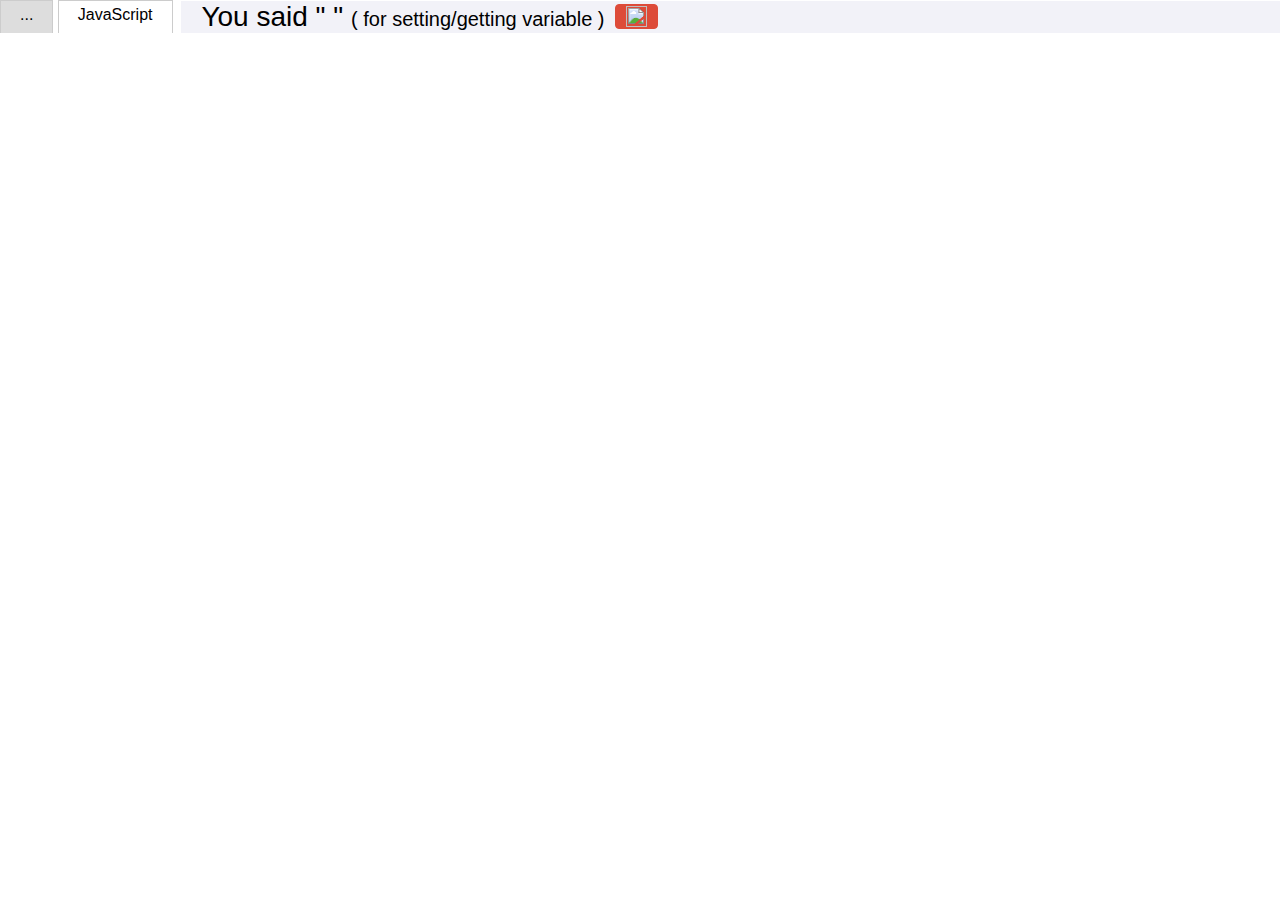
==== demos/code/index.html @ 2df3b996 "organized layout of blocks in flyout" ====
<!DOCTYPE html>
<html>
<head>
  <meta charset="utf-8">
  <meta name="google" value="notranslate">
  <title>Blockly Demo:</title>
  <link rel="stylesheet" href="style.css">
  <script src="/storage.js"></script>
  <!--<script src="../../blockly_compressed.js"></script>-->
  <!--<script src="../../blocks_compressed.js"></script>-->
    <script src="../../blockly_uncompressed.js"></script>
    <script src="../../blocks/logic.js"></script>
    <script src="../../blocks/loops.js"></script>
    <script src="../../blocks/math.js"></script>
    <script src="../../blocks/text.js"></script>
    <script src="../../blocks/lists.js"></script>
    <script src="../../blocks/colour.js"></script>
    <script src="../../blocks/variables.js"></script>
    <script src="../../blocks/procedures.js"></script>
    <script src="../../blocks/vr.js"></script>

  <script src="../../generators/javascript.js"></script>
  <script src="../../generators/javascript/logic.js"></script>
  <script src="../../generators/javascript/loops.js"></script>
  <script src="../../generators/javascript/math.js"></script>
  <script src="../../generators/javascript/text.js"></script>
  <script src="../../generators/javascript/lists.js"></script>
  <script src="../../generators/javascript/colour.js"></script>
  <script src="../../generators/javascript/variables.js"></script>
  <script src="../../generators/javascript/procedures.js"></script>
  <script src="../../generators/javascript/vr.js"></script>

  <!--<script src="../../javascript_compressed.js"></script>-->
  <script src="../../python_compressed.js"></script>
  <script src="../../php_compressed.js"></script>
  <script src="../../lua_compressed.js"></script>
  <script src="../../dart_compressed.js"></script>
  <script src="https://cdnjs.cloudflare.com/ajax/libs/kineticjs/5.0.6/kinetic.min.js"></script>
  <script type="text/javascript" src="leap/underscore.min.js"></script>
  <script src="leap/leap.min.js"></script>
  <script src="leap/leap-plugins.min.js"></script>
  <script src="leap/models_multimodal.js"></script>
  <script src="leap/control_leap.js"></script>
  <script src="code.js"></script>
  <script src="leap/setupSpeech.js">			</script>

  <!--vr -->
  <script src="../js/node_modules/three/three.js"></script>
  <script src="../js/node_modules/three/examples/js/controls/OrbitControls.js"></script>
  <script src="../js/node_modules/three/examples/js/controls/VRControls.js"></script>
  <script src="../js/node_modules/three/examples/js/effects/VREffect.js"></script>
  <script src="../js/polyfill/webvr-polyfill.js"></script>
  <script src="../js/Reticulum/reticulum.js"></script>
  <script src = "../js/Physijs/physi.js"></script>
  <script src = "obj_js/OBJMTLLoader.js"></script>
  <script src="obj_js/MTLLoader.js"></script>
  <script src="obj_js/OBJLoader.js"></script>
  <script src="background.js"></script>
  <script src="block_functions.js?rnd=373913"></script>
  <script src="label.js"></script>
  <script src="../js/tween.js"></script>

</head>
<body>
<div id="main-wrapper">
  <!-- <canvas id="cursor-canvas"></canvas> -->
  <!--vr scene-->
  <div id="canvas_special"></div>
  <div id="abs_mapping_stage" style=""></div>
  <table width="100%" height="100%" id="main-table">
    <!--<tr>-->
	  <!--<td><h1 id="feedback">Point at a block to start</h1></td>-->
      <!--<td class="farSide">-->
        <!--<select id="languageMenu"></select>-->
      <!--</td>-->
    <!--</tr>-->
    <tr>
      <td colspan=2>
        <table width="100%">
          <tr id="tabRow" height="1em">
            <td id="tab_blocks" class="tabon">...</td>
            <td class="tabmin">&nbsp;</td>
            <td id="tab_javascript" class="taboff">JavaScript</td>
			 <td class="tabmin">&nbsp;</td>
			 <td class="tabmin">&nbsp;</td>
            <td class="tabmax">
				
				<span id="speech-debug">
					 <span id="user-said">You said "  "</span>
				</span>
				<span id="speech-variable">
					( for setting/getting variable )
				</span>
              <!-- <button id="trashButton" class="notext" title="..."> -->
                <!-- <img src='../../media/1x1.gif' class="trash icon21"> -->
              <!-- </button> -->
              <!-- <button id="linkButton" class="notext" title="..."> -->
                <!-- <img src='../../media/1x1.gif' class="link icon21"> -->
              <!-- </button> -->
               <button id="runButton" class="notext primary" title="...">
                 <img src='../../media/1x1.gif' class="run icon21">
               </button>
            </td>
          </tr>
        </table>
      </td>
    </tr>
    <tr>
      <td height="99%" colspan=2 id="content_area">
      </td>
    </tr>
  </table>
  <div id="content_blocks" class="content"></div>
  <pre id="content_javascript" class="content"></pre>
  <pre id="content_python" class="content"></pre>
  <pre id="content_php" class="content"></pre>
  <pre id="content_lua" class="content"></pre>
  <pre id="content_dart" class="content"></pre>
  <textarea id="content_xml" class="content" wrap="off"></textarea>

  <xml id="toolbox" style="display: none">
    <category name="VR functions" colour="270">
      <block type="move_object_direction"></block>
        <block type="set_color"></block>
        <block type="create_object"></block>
    </category>
    <category name="{catLogic}" colour="210">
      <block type="controls_if"></block>
      <block type="logic_compare"></block>
      <block type="logic_operation"></block>
      <block type="logic_negate"></block>
      <block type="logic_boolean"></block>
      <block type="logic_null"></block>
    </category>
    <category name="{catLoops}" colour="120">
      <block type="controls_repeat_ext">
        <value name="TIMES">
          <shadow type="math_number">
            <field name="NUM">10</field>
          </shadow>
        </value>
      </block>
      <block type="controls_whileUntil"></block>
      <block type="controls_for">
        <value name="FROM">
          <shadow type="math_number">
            <field name="NUM">1</field>
          </shadow>
        </value>
        <value name="TO">
          <shadow type="math_number">
            <field name="NUM">10</field>
          </shadow>
        </value>
        <value name="BY">
          <shadow type="math_number">
            <field name="NUM">1</field>
          </shadow>
        </value>
      </block>

    </category>
    <category name="{catMath}" colour="230">
      <block type="math_number"></block>
      <block type="math_arithmetic">
        <value name="A">
          <shadow type="math_number">
            <field name="NUM">1</field>
          </shadow>
        </value>
        <value name="B">
          <shadow type="math_number">
            <field name="NUM">1</field>
          </shadow>
        </value>
      </block>
      <block type="math_single">
        <value name="NUM">
          <shadow type="math_number">
            <field name="NUM">9</field>
          </shadow>
        </value>
      </block>

      <block type="math_random_int">
        <value name="FROM">
          <shadow type="math_number">
            <field name="NUM">1</field>
          </shadow>
        </value>
        <value name="TO">
          <shadow type="math_number">
            <field name="NUM">100</field>
          </shadow>
        </value>
      </block>

    </category>

    <category name="{catVariables}" colour="330" custom="VARIABLE"></category>

  </xml>
</div>


<!--vr scene script-->
<script>
    var idToObject = {};  var idToLabel = {};
    var objectNextId = 0; var labelID = 0;
    var ground, texture, scene, controls, effect, camera ;
    var audioListener, playList;
    var CANVAS_SIZE = 400;
    var prevTime = 0;
    //background
    //mini container
    container = document.getElementById('canvas_special');
    console.log(container);
    Physijs.scripts.worker = 'physijs_worker.js';
    Physijs.scripts.ammo = 'ammo.js';
    var renderer = new THREE.WebGLRenderer();
    //renderer.setPixelRatio(Math.floor(window.devicePixelRatio));
    renderer.setSize(CANVAS_SIZE, CANVAS_SIZE);
    container.appendChild(renderer.domElement);
    scene = new Physijs.Scene({ fixedTimeStep: 1 / 120 });
    scene.setGravity(new THREE.Vector3( 0, -10, 0 ));
    scene.addEventListener(
        'update',
        function() {
            scene.simulate( undefined, 2 );
        }
    );
    setCameraControls();
    addMusic();
    addReticulum();
    addBackground();
    createCube(0, 10, -20,1);
    var vrDisplay = null;
    navigator.getVRDisplays().then(function(displays) {
        if (displays.length > 0) {
            vrDisplay = displays[0];
            // Kick off the render loop.
            vrDisplay.requestAnimationFrame(animate);
            scene.simulate();
        }
    });
    window.addEventListener('vrdisplaypresentchange', onVRDisplayPresentChange);
    var lastRender = 0;
    function animate(timestamp) {
        var delta = Math.min(timestamp - lastRender, 500);
        lastRender = timestamp;
        for(i in idToLabel){
            idToLabel[i].update(idToLabel[i].parent.score);
        }
        Reticulum.update();
        controls.update();
        camera.updateMatrixWorld();
        effect.render(scene, camera);
        vrDisplay.requestAnimationFrame(animate);
        TWEEN.update( );
    }
    function setCameraControls(){
        camera = new THREE.PerspectiveCamera( 35, CANVAS_SIZE / CANVAS_SIZE, 1, 10000 );
        camera.position.x = 10;
        camera.position.y = 10;
        camera.position.z = 5;
        camera.lookAt(scene.position);
        scene.add( camera );
        camera.position.set(10,10,5);
        controls = new THREE.VRControls(camera);
        effect = new THREE.VREffect(renderer);
        effect.setSize(CANVAS_SIZE, CANVAS_SIZE);
    }
    function addMusic(){
        audioListener = new THREE.AudioListener();
        camera.add( audioListener );
        playList = new THREE.Audio( audioListener );
        scene.add( playList );
    }
    function addReticulum(){
        Reticulum.init(camera, {
            proximity: false,
            clickevents: true,
            reticle: {
                visible: true,
                restPoint: 1000, //Defines the reticle's resting point when no object has been targeted
                color: 0xcc00cc,
                innerRadius: 0.0001,
                outerRadius: 0.003,
                hover: {
                    color: 0x00cccc,
                    innerRadius: 0.02,
                    outerRadius: 0.024,
                    speed: 5,
                    vibrate: 50 //Set to 0 or [] to disable
                }
            },
            fuse: {
                visible: false,
                duration: 2.5,
                color: 0x00fff6,
                innerRadius: 0.045,
                outerRadius: 0.06,
                vibrate: 0, //Set to 0 or [] to disable
                clickCancelFuse: false //If users clicks on targeted object fuse is canceled
            }
        });
    }
    function onVRDisplayPresentChange() {
        console.log('onVRDisplayPresentChange');
    }
    function enterFullscreen (el) {
        if (el.requestFullscreen) {
            el.requestFullscreen();
        } else if (el.mozRequestFullScreen) {
            el.mozRequestFullScreen();
        } else if (el.webkitRequestFullscreen) {
            el.webkitRequestFullscreen();
        } else if (el.msRequestFullscreen) {
            el.msRequestFullscreen();
        }
    }
</script>

  <script>
	if(document.getElementById("abs_mapping_stage")){
		console.log("ho");
		mapCursor();
	}	
	
  
  </script>
<!-- main wrapper -->
</body>
</html>
---- demos/code/style.css ----
html, body {
  width:100%; height:100%;
  margin:0px;
  padding:0;
  overflow: hidden;
}

body {
  background-color: #fff;
  font-family: sans-serif;
  margin: 0;
  overflow: hidden;
}

.farSide {
  text-align: right;
}

html[dir="RTL"] .farSide {
  text-align: left;
}

/* Buttons */
button {
  margin: 5px;
  padding: 10px;
  border-radius: 4px;
  border: 1px solid #ddd;
  font-size: large;
  background-color: #eee;
  color: #000;
}
button.primary {
  border: 1px solid #dd4b39;
  background-color: #dd4b39;
  color: #fff;
}
button.primary>img {
  opacity: 1;
}
button>img {
  opacity: 0.6;
  vertical-align: text-bottom;
}
button:hover>img {
  opacity: 1;
}
button:active {
  border: 1px solid #888 !important;
}
button:hover {
  box-shadow: 2px 2px 5px #888;
}
button.disabled:hover>img {
  opacity: 0.6;
}
button.disabled {
  display: none;
}
button.notext {
  font-size: 10%;
}

h1 {
  font-weight: normal;
  font-size: 140%;
  margin-left: 5px;
  margin-right: 5px;
}

/* Tabs */
#tabRow>td {
  border: 1px solid #ccc;
  border-bottom: none;
}
td.tabon {
  border-bottom-color: #ddd !important;
  background-color: #ddd;
  padding: 5px 19px;
}
td.taboff {
  cursor: pointer;
  padding: 5px 19px;
}
td.taboff:hover {
  background-color: #eee;
}
td.tabmin {
  border-top-style: none !important;
  border-left-style: none !important;
  border-right-style: none !important;
}
td.tabmax {
  border-top-style: none !important;
  border-left-style: none !important;
  border-right-style: none !important;
  width: 99%;
  padding-left: 20px;
  padding-right: 10px;
  background-color:rgba(234, 234, 244, 0.62);
  /* text-align: right; */
}
html[dir=rtl] td.tabmax {
  text-align: left;
}

table {
  border-collapse: collapse;
  margin: 0;
  padding: 0;
  border: none;
}
td {
  padding: 0;
  vertical-align: top;
}
.content {
  visibility: hidden;
  margin: 0;
  padding: 1ex;
  position: absolute;
  direction: ltr;
}
pre.content {
  border: 1px solid #ccc;
  overflow: scroll;
}
#content_blocks {
  position:absolute;
  padding: 0;
}
.blocklySvg {
  border-top: none !important;
}
#content_xml {
  resize: none;
  outline: none;
  border: 1px solid #ccc;
  font-family: monospace;
  overflow: scroll;
}
#languageMenu {
  vertical-align: top;
  margin-top: 15px;
  margin-right: 15px;
}

#speech-debug{
	 font-size: 28px;
}

#speech-variable{
	font-size:20px;
}

#variable-speech-td{
	padding-top: 4px;
	padding-bottom:9px;
}
/* Buttons */
button {
  padding: 1px 10px;
  margin: 1px 5px;
}

/* Sprited icons. */
.icon21 {
  height: 21px;
  width: 21px;
  background-image: url(icons.png);
}
.trash {
  background-position: 0px 0px;
}
.link {
  background-position: -21px 0px;
}
.run {
  background-position: -42px 0px;
}


/*   */
#main-wrapper{
	height: 100%;
	width: 100%;
	position: relative;
}

/* #cursor-canvas{ */
	/* position: absolute; */
	/* display:block; */
	/* z-index: 2; */
	/* pointer-events:none; */
/* } */

#main-table{
	position: absolute;
	pointer-events:visible;
}

#content_blocks{
	z-index: 0;
	pointer-events:visible;
}

#abs_mapping_stage{
	position: absolute;
	display:block;
	z-index: 2;
	pointer-events:none;
}

#canvas_special{

  width:400px;
  height:400px;
  position:absolute;
  margin-top: 150px;
  margin-left: 600px;
  z-index: 100;
}
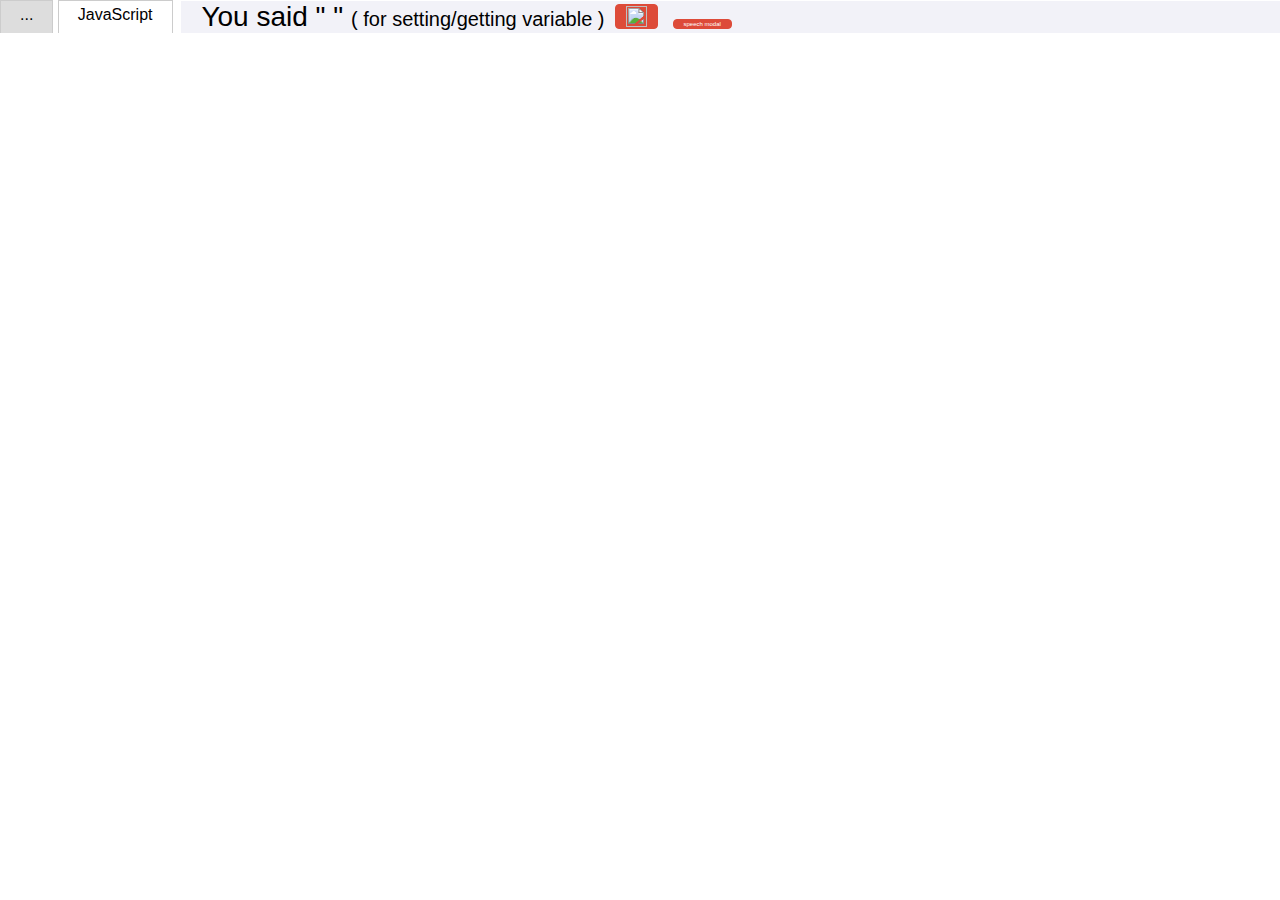
==== commit b6c98b48: "files made for parameter setting with speech" ====
--- a/demos/code/index.html
+++ b/demos/code/index.html
@@ -4,7 +4,13 @@
   <meta charset="utf-8">
   <meta name="google" value="notranslate">
   <title>Blockly Demo:</title>
-  <link rel="stylesheet" href="style.css">
+  <link rel="stylesheet" href="stylesheet/style.css">
+  <link rel="stylesheet" href="stylesheet/modal-style.css">
+
+  <!--jQuery 3-->
+  <script src= "https://ajax.googleapis.com/ajax/libs/jquery/3.1.1/jquery.min.js"></script>
+
+  <!--blockly code-->
   <script src="/storage.js"></script>
   <!--<script src="../../blockly_compressed.js"></script>-->
   <!--<script src="../../blocks_compressed.js"></script>-->
@@ -41,9 +47,13 @@
   <script src="leap/leap-plugins.min.js"></script>
   <script src="leap/models_multimodal.js"></script>
   <script src="leap/control_leap.js"></script>
+  <script src="leap/block.js"></script>
   <script src="code.js"></script>
-  <script src="leap/setupSpeech.js">			</script>
-
+
+  <!--speech-->
+  <script src="leap/speech.js"></script>
+  <script src="leap/setupSpeech.js"></script>
+  <script src="leap/variable.js"></script>
   <!--vr -->
   <script src="../js/node_modules/three/three.js"></script>
   <script src="../js/node_modules/three/examples/js/controls/OrbitControls.js"></script>
@@ -60,20 +70,31 @@
   <script src="label.js"></script>
   <script src="../js/tween.js"></script>
 
+
 </head>
 <body>
+
+<div id="saveModal" class="modal">
+  <!-- Modal content -->
+  <div class="modal-content">
+    <div class="modal-header">
+      <span class="close">&times;</span>
+      <h2>Set parameter with speech</h2>
+    </div>
+    <div class="modal-body" id="param-content">
+
+    </div>
+    <div class="modal-footer">
+
+    </div>
+  </div>
+
+</div>
 <div id="main-wrapper">
-  <!-- <canvas id="cursor-canvas"></canvas> -->
   <!--vr scene-->
   <div id="canvas_special"></div>
   <div id="abs_mapping_stage" style=""></div>
   <table width="100%" height="100%" id="main-table">
-    <!--<tr>-->
-	  <!--<td><h1 id="feedback">Point at a block to start</h1></td>-->
-      <!--<td class="farSide">-->
-        <!--<select id="languageMenu"></select>-->
-      <!--</td>-->
-    <!--</tr>-->
     <tr>
       <td colspan=2>
         <table width="100%">
@@ -88,18 +109,15 @@
 				<span id="speech-debug">
 					 <span id="user-said">You said "  "</span>
 				</span>
-				<span id="speech-variable">
+              <span id="speech-variable">
 					( for setting/getting variable )
 				</span>
-              <!-- <button id="trashButton" class="notext" title="..."> -->
-                <!-- <img src='../../media/1x1.gif' class="trash icon21"> -->
-              <!-- </button> -->
-              <!-- <button id="linkButton" class="notext" title="..."> -->
-                <!-- <img src='../../media/1x1.gif' class="link icon21"> -->
-              <!-- </button> -->
                <button id="runButton" class="notext primary" title="...">
                  <img src='../../media/1x1.gif' class="run icon21">
                </button>
+              <button id="speechModalButton" class="notext primary" title="...">
+                speech modal
+              </button>
             </td>
           </tr>
         </table>
@@ -120,8 +138,31 @@
 
   <xml id="toolbox" style="display: none">
     <category name="VR functions" colour="270">
-      <block type="move_object_direction"></block>
-        <block type="set_color"></block>
+      <block type="move_object_direction">
+        <value name="ID">
+          <shadow type="math_number">
+            <field name="NUM">0</field>
+          </shadow>
+        </value>
+        <value name="distance">
+          <shadow type="math_number">
+            <field name="NUM">6</field>
+          </shadow>
+        </value>
+        <value name="time">
+          <shadow type="math_number">
+            <field name="NUM">5</field>
+          </shadow>
+        </value>
+
+      </block>
+        <block type="set_color">
+          <value name="ID">
+            <shadow type="math_number">
+              <field name="NUM">0</field>
+            </shadow>
+          </value>
+        </block>
         <block type="create_object"></block>
     </category>
     <category name="{catLogic}" colour="210">
@@ -203,132 +244,183 @@
 </div>
 
 
-<!--vr scene script-->
+<!--div setup for vr scene-->
 <script>
+    var CANVAS_WIDTH;
+    var CANVAS_HEIGHT;
     var idToObject = {};  var idToLabel = {};
     var objectNextId = 0; var labelID = 0;
     var ground, texture, scene, controls, effect, camera ;
     var audioListener, playList;
-    var CANVAS_SIZE = 400;
     var prevTime = 0;
-    //background
-    //mini container
-    container = document.getElementById('canvas_special');
-    console.log(container);
-    Physijs.scripts.worker = 'physijs_worker.js';
-    Physijs.scripts.ammo = 'ammo.js';
-    var renderer = new THREE.WebGLRenderer();
-    //renderer.setPixelRatio(Math.floor(window.devicePixelRatio));
-    renderer.setSize(CANVAS_SIZE, CANVAS_SIZE);
-    container.appendChild(renderer.domElement);
-    scene = new Physijs.Scene({ fixedTimeStep: 1 / 120 });
-    scene.setGravity(new THREE.Vector3( 0, -10, 0 ));
-    scene.addEventListener(
-        'update',
-        function() {
-            scene.simulate( undefined, 2 );
-        }
-    );
-    setCameraControls();
-    addMusic();
-    addReticulum();
-    addBackground();
-    createCube(0, 10, -20,1);
-    var vrDisplay = null;
-    navigator.getVRDisplays().then(function(displays) {
-        if (displays.length > 0) {
-            vrDisplay = displays[0];
-            // Kick off the render loop.
-            vrDisplay.requestAnimationFrame(animate);
-            scene.simulate();
-        }
-    });
-    window.addEventListener('vrdisplaypresentchange', onVRDisplayPresentChange);
-    var lastRender = 0;
-    function animate(timestamp) {
-        var delta = Math.min(timestamp - lastRender, 500);
-        lastRender = timestamp;
-        for(i in idToLabel){
-            idToLabel[i].update(idToLabel[i].parent.score);
-        }
-        Reticulum.update();
-        controls.update();
-        camera.updateMatrixWorld();
-        effect.render(scene, camera);
-        vrDisplay.requestAnimationFrame(animate);
-        TWEEN.update( );
+
+    function adjustInterface(){
+        var borderOfTreeRowDiv  = 8;
+        var categoryNum = 5;
+        var treeRowWidth = (window.innerWidth - borderOfTreeRowDiv * categoryNum ) / categoryNum;
+        $('.blocklyTreeRow').css('width', treeRowWidth + 'px');
+        $('.blocklyTreeRow').css('height', window.innerHeight/5.5);
     }
-    function setCameraControls(){
-        camera = new THREE.PerspectiveCamera( 35, CANVAS_SIZE / CANVAS_SIZE, 1, 10000 );
-        camera.position.x = 10;
-        camera.position.y = 10;
-        camera.position.z = 5;
-        camera.lookAt(scene.position);
-        scene.add( camera );
-        camera.position.set(10,10,5);
-        controls = new THREE.VRControls(camera);
-        effect = new THREE.VREffect(renderer);
-        effect.setSize(CANVAS_SIZE, CANVAS_SIZE);
+  $(document).ready(function(){
+      adjustInterface();
+      //set up canvas
+      CANVAS_WIDTH = window.innerWidth*0.4;
+      CANVAS_HEIGHT = (window.innerHeight - ( document.getElementsByClassName('blocklyToolboxDiv')[0].offsetHeight  + document.getElementsByClassName('tabmax')[0].offsetHeight));
+      document.getElementById('canvas_special').style.margin = ($('.tabmax')[0].offsetHeight) + "px 0px 0px "+ window.innerWidth*0.6+"px";
+
+
+      //background
+      //mini container
+      container = document.getElementById('canvas_special');
+      Physijs.scripts.worker = 'physijs_worker.js';
+      Physijs.scripts.ammo = 'ammo.js';
+      var renderer = new THREE.WebGLRenderer();
+      //renderer.setPixelRatio(Math.floor(window.devicePixelRatio));
+      renderer.setSize(CANVAS_WIDTH, CANVAS_HEIGHT);
+      container.appendChild(renderer.domElement);
+      scene = new Physijs.Scene({ fixedTimeStep: 1 / 120 });
+      scene.setGravity(new THREE.Vector3( 0, -10, 0 ));
+      scene.addEventListener(
+          'update',
+          function() {
+              scene.simulate( undefined, 2 );
+          }
+      );
+      setCameraControls();
+      addMusic();
+      addReticulum();
+      addBackground();
+      createCube(0, 10, -20,1);
+      var vrDisplay = null;
+      navigator.getVRDisplays().then(function(displays) {
+          if (displays.length > 0) {
+              vrDisplay = displays[0];
+              // Kick off the render loop.
+              vrDisplay.requestAnimationFrame(animate);
+              scene.simulate();
+          }
+      });
+      window.addEventListener('vrdisplaypresentchange', onVRDisplayPresentChange);
+
+      var lastRender = 0;
+      function animate(timestamp) {
+          var delta = Math.min(timestamp - lastRender, 500);
+          lastRender = timestamp;
+          for(i in idToLabel){
+              idToLabel[i].update(idToLabel[i].parent.score);
+          }
+          Reticulum.update();
+          controls.update();
+          camera.updateMatrixWorld();
+          effect.render(scene, camera);
+          vrDisplay.requestAnimationFrame(animate);
+          TWEEN.update( );
+      }
+      function setCameraControls(){
+          camera = new THREE.PerspectiveCamera( 35, CANVAS_WIDTH / CANVAS_HEIGHT, 1, 10000 );
+          camera.position.x = 10;
+          camera.position.y = 10;
+          camera.position.z = 5;
+          camera.lookAt(scene.position);
+          scene.add( camera );
+          camera.position.set(10,10,5);
+          controls = new THREE.VRControls(camera);
+          effect = new THREE.VREffect(renderer);
+          effect.setSize(CANVAS_WIDTH, CANVAS_HEIGHT);
+      }
+      function addMusic(){
+          audioListener = new THREE.AudioListener();
+          camera.add( audioListener );
+          playList = new THREE.Audio( audioListener );
+          scene.add( playList );
+      }
+      function addReticulum(){
+          Reticulum.init(camera, {
+              proximity: false,
+              clickevents: true,
+              reticle: {
+                  visible: true,
+                  restPoint: 1000, //Defines the reticle's resting point when no object has been targeted
+                  color: 0xcc00cc,
+                  innerRadius: 0.0001,
+                  outerRadius: 0.003,
+                  hover: {
+                      color: 0x00cccc,
+                      innerRadius: 0.02,
+                      outerRadius: 0.024,
+                      speed: 5,
+                      vibrate: 50 //Set to 0 or [] to disable
+                  }
+              },
+              fuse: {
+                  visible: false,
+                  duration: 2.5,
+                  color: 0x00fff6,
+                  innerRadius: 0.045,
+                  outerRadius: 0.06,
+                  vibrate: 0, //Set to 0 or [] to disable
+                  clickCancelFuse: false //If users clicks on targeted object fuse is canceled
+              }
+          });
+      }
+      function onVRDisplayPresentChange() {
+          console.log('onVRDisplayPresentChange');
+      }
+      function enterFullscreen (el) {
+          if (el.requestFullscreen) {
+              el.requestFullscreen();
+          } else if (el.mozRequestFullScreen) {
+              el.mozRequestFullScreen();
+          } else if (el.webkitRequestFullscreen) {
+              el.webkitRequestFullscreen();
+          } else if (el.msRequestFullscreen) {
+              el.msRequestFullscreen();
+          }
+      }
+
+
+      //start mapping cursor
+      if(document.getElementById("abs_mapping_stage")){
+          mapCursor();
+      }
+
+
+
+  });
+
+</script>
+
+
+
+<script>
+    addModal();
+    function addModal(){
+        var modal = document.getElementById('myModal');
+
+        // Get the <span> element that closes the modal
+        var span = document.getElementsByClassName("close")[0];
+
+        // When the user clicks on <span> (x), close the modal
+        span.onclick = function() {
+            modal.style.display = "none";
+        };
+
+        //When the user clicks anywhere outside of the modal, close it
+        //general function for both modals
+        window.onclick = function(event) {
+            var moreModal = document.getElementById('myModal');
+            var saveModal = document.getElementById('saveModal');
+            if (event.target == moreModal) {
+                moreModal.style.display = "none";
+            }else if(event.target == saveModal){
+                saveModal.style.display = "none";
+
+            }
+        };
     }
-    function addMusic(){
-        audioListener = new THREE.AudioListener();
-        camera.add( audioListener );
-        playList = new THREE.Audio( audioListener );
-        scene.add( playList );
-    }
-    function addReticulum(){
-        Reticulum.init(camera, {
-            proximity: false,
-            clickevents: true,
-            reticle: {
-                visible: true,
-                restPoint: 1000, //Defines the reticle's resting point when no object has been targeted
-                color: 0xcc00cc,
-                innerRadius: 0.0001,
-                outerRadius: 0.003,
-                hover: {
-                    color: 0x00cccc,
-                    innerRadius: 0.02,
-                    outerRadius: 0.024,
-                    speed: 5,
-                    vibrate: 50 //Set to 0 or [] to disable
-                }
-            },
-            fuse: {
-                visible: false,
-                duration: 2.5,
-                color: 0x00fff6,
-                innerRadius: 0.045,
-                outerRadius: 0.06,
-                vibrate: 0, //Set to 0 or [] to disable
-                clickCancelFuse: false //If users clicks on targeted object fuse is canceled
-            }
-        });
-    }
-    function onVRDisplayPresentChange() {
-        console.log('onVRDisplayPresentChange');
-    }
-    function enterFullscreen (el) {
-        if (el.requestFullscreen) {
-            el.requestFullscreen();
-        } else if (el.mozRequestFullScreen) {
-            el.mozRequestFullScreen();
-        } else if (el.webkitRequestFullscreen) {
-            el.webkitRequestFullscreen();
-        } else if (el.msRequestFullscreen) {
-            el.msRequestFullscreen();
-        }
-    }
+
 </script>
 
-  <script>
-	if(document.getElementById("abs_mapping_stage")){
-		console.log("ho");
-		mapCursor();
-	}	
-	
-  
-  </script>
 <!-- main wrapper -->
 </body>
 </html>
--- a/demos/code/stylesheet/style.css
+++ b/demos/code/stylesheet/style.css
@@ -0,0 +1,217 @@
+html, body {
+  width:100%; height:100%;
+  margin:0px;
+  padding:0;
+  overflow: hidden;
+}
+
+body {
+  background-color: #fff;
+  font-family: sans-serif;
+  margin: 0;
+  overflow: hidden;
+}
+
+.farSide {
+  text-align: right;
+}
+
+html[dir="RTL"] .farSide {
+  text-align: left;
+}
+
+/* Buttons */
+button {
+  margin: 5px;
+  padding: 10px;
+  border-radius: 4px;
+  border: 1px solid #ddd;
+  font-size: large;
+  background-color: #eee;
+  color: #000;
+}
+button.primary {
+  border: 1px solid #dd4b39;
+  background-color: #dd4b39;
+  color: #fff;
+}
+button.primary>img {
+  opacity: 1;
+}
+button>img {
+  opacity: 0.6;
+  vertical-align: text-bottom;
+}
+button:hover>img {
+  opacity: 1;
+}
+button:active {
+  border: 1px solid #888 !important;
+}
+button:hover {
+  box-shadow: 2px 2px 5px #888;
+}
+button.disabled:hover>img {
+  opacity: 0.6;
+}
+button.disabled {
+  display: none;
+}
+button.notext {
+  font-size: 10%;
+}
+
+h1 {
+  font-weight: normal;
+  font-size: 140%;
+  margin-left: 5px;
+  margin-right: 5px;
+}
+
+/* Tabs */
+#tabRow>td {
+  border: 1px solid #ccc;
+  border-bottom: none;
+}
+td.tabon {
+  border-bottom-color: #ddd !important;
+  background-color: #ddd;
+  padding: 5px 19px;
+}
+td.taboff {
+  cursor: pointer;
+  padding: 5px 19px;
+}
+td.taboff:hover {
+  background-color: #eee;
+}
+td.tabmin {
+  border-top-style: none !important;
+  border-left-style: none !important;
+  border-right-style: none !important;
+}
+td.tabmax {
+  border-top-style: none !important;
+  border-left-style: none !important;
+  border-right-style: none !important;
+  width: 99%;
+  padding-left: 20px;
+  padding-right: 10px;
+  background-color:rgba(234, 234, 244, 0.62);
+  /* text-align: right; */
+}
+html[dir=rtl] td.tabmax {
+  text-align: left;
+}
+
+table {
+  border-collapse: collapse;
+  margin: 0;
+  padding: 0;
+  border: none;
+}
+td {
+  padding: 0;
+  vertical-align: top;
+}
+.content {
+  visibility: hidden;
+  margin: 0;
+  padding: 1ex;
+  position: absolute;
+  direction: ltr;
+}
+pre.content {
+  border: 1px solid #ccc;
+  overflow: scroll;
+}
+#content_blocks {
+  position:absolute;
+  padding: 0;
+}
+.blocklySvg {
+  border-top: none !important;
+}
+#content_xml {
+  resize: none;
+  outline: none;
+  border: 1px solid #ccc;
+  font-family: monospace;
+  overflow: scroll;
+}
+#languageMenu {
+  vertical-align: top;
+  margin-top: 15px;
+  margin-right: 15px;
+}
+
+#speech-debug{
+	 font-size: 28px;
+}
+
+#speech-variable{
+	font-size:20px;
+}
+
+#variable-speech-td{
+	padding-top: 4px;
+	padding-bottom:9px;
+}
+/* Buttons */
+button {
+  padding: 1px 10px;
+  margin: 1px 5px;
+}
+
+/* Sprited icons. */
+.icon21 {
+  height: 21px;
+  width: 21px;
+  background-image: url(icons.png);
+}
+.trash {
+  background-position: 0px 0px;
+}
+.link {
+  background-position: -21px 0px;
+}
+.run {
+  background-position: -42px 0px;
+}
+
+
+/*   */
+#main-wrapper{
+	height: 100%;
+	width: 100%;
+	position: relative;
+}
+
+/* #cursor-canvas{ */
+	/* position: absolute; */
+	/* display:block; */
+	/* z-index: 2; */
+	/* pointer-events:none; */
+/* } */
+
+#main-table{
+	position: absolute;
+	pointer-events:visible;
+}
+
+#content_blocks{
+	z-index: 0;
+	pointer-events:visible;
+}
+
+#abs_mapping_stage{
+	position: absolute;
+	display:block;
+	z-index: 2;
+	pointer-events:none;
+}
+
+#canvas_special{
+  position:absolute;
+  z-index: 100;
+}--- a/demos/code/stylesheet/modal-style.css
+++ b/demos/code/stylesheet/modal-style.css
@@ -0,0 +1,82 @@
+
+
+/* The Modal (background) */
+.modal {
+    display: none; /* Hidden by default */
+    position: fixed; /* Stay in place */
+    z-index: 5; /* Sit on top */
+    padding-top: 100px; /* Location of the box */
+    left: 0;
+    top: 0;
+    width: 100%; /* Full width */
+    height: 100%; /* Full height */
+    overflow: auto; /* Enable scroll if needed */
+    background-color: rgb(0,0,0); /* Fallback color */
+    background-color: rgba(0,0,0,0.4); /* Black w/ opacity */
+    z-index: 110;
+}
+
+/* Modal Content */
+.modal-content {
+    position: relative;
+    background-color: #fefefe;
+    margin: auto;
+    padding: 0;
+    border: 1px solid #888;
+    width: 70%;
+    box-shadow: 0 4px 8px 0 rgba(0,0,0,0.2),0 6px 20px 0 rgba(0,0,0,0.19);
+    -webkit-animation-name: animatetop;
+    -webkit-animation-duration: 0.4s;
+    animation-name: animatetop;
+    animation-duration: 0.4s
+}
+
+/* Add Animation */
+@-webkit-keyframes animatetop {
+    from {top:-300px; opacity:0}
+    to {top:0; opacity:1}
+}
+
+@keyframes animatetop {
+    from {top:-300px; opacity:0}
+    to {top:0; opacity:1}
+}
+
+/* The Close Button */
+.close {
+    color: white;
+    float: right;
+    font-size: 28px;
+    font-weight: bold;
+}
+
+.close:hover,
+.close:focus {
+    color: #000;
+    text-decoration: none;
+    cursor: pointer;
+}
+
+.modal-header {
+    padding: 2px 16px;
+    background-color: #c5e0ba; /*#88c96c;*/
+    color: white;
+}
+
+.modal-body {padding: 2px 16px;}
+
+.modal-footer {
+    padding: 2px 16px;
+    background-color: #c5e0ba;
+    color: white;
+}
+
+#save-submit-btn, #cancel-save-btn{
+    font-size: 20px;
+    margin-bottom:15px;
+}
+
+#save-recipe-name{
+    font-size: 22px;
+
+}